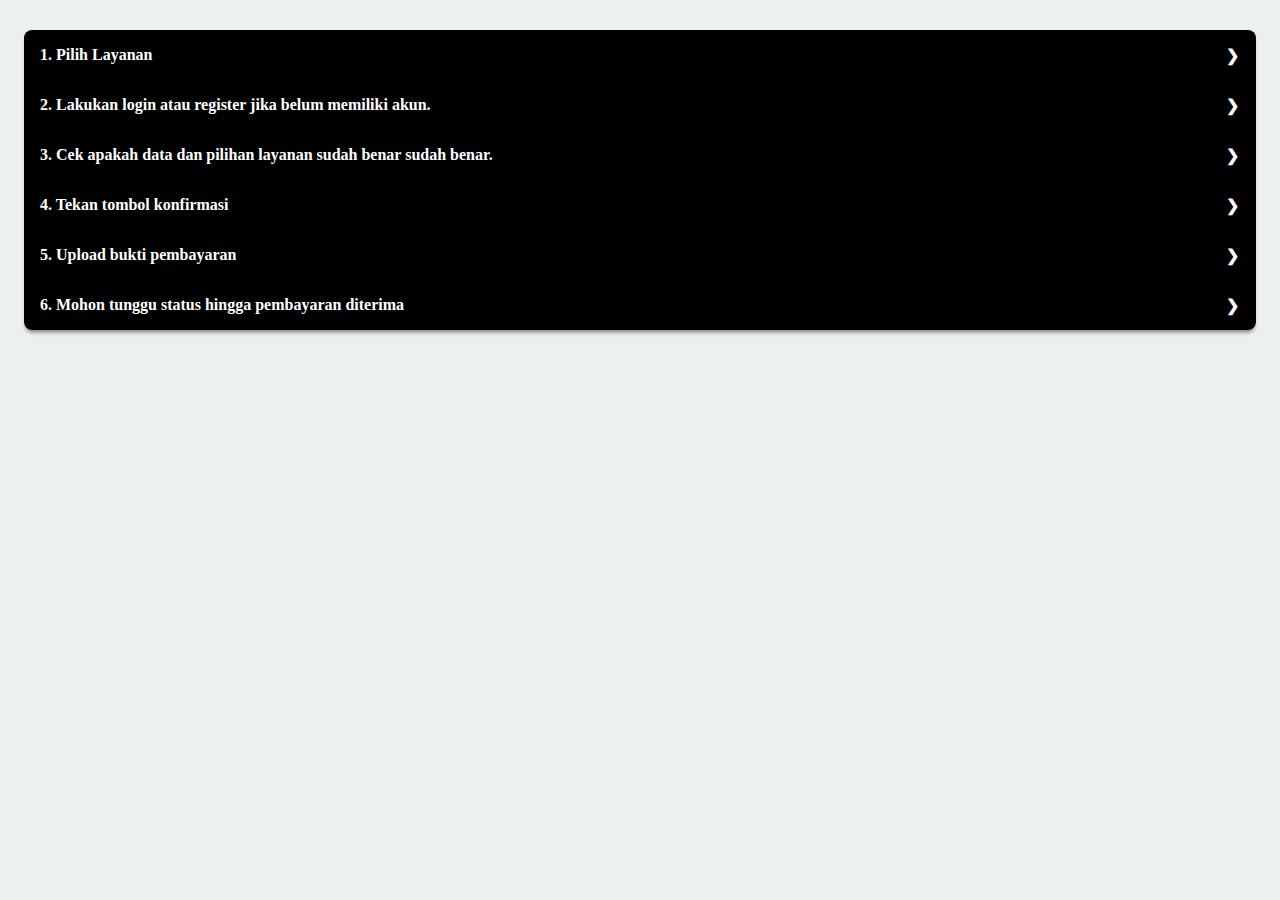
==== accordion/index.html @ de2a0003 "first commit" ====
<!doctype html>
<html lang="en">
  <head>
    <!-- Required meta tags -->
    <meta charset="utf-8">
    <meta name="viewport" content="width=device-width, initial-scale=1">

    <!-- Bootstrap CSS -->
    <link href="https://cdn.jsdelivr.net/npm/bootstrap@5.1.3/dist/css/bootstrap.min.css" rel="stylesheet" integrity="sha384-1BmE4kWBq78iYhFldvKuhfTAU6auU8tT94WrHftjDbrCEXSU1oBoqyl2QvZ6jIW3" crossorigin="anonymous">

    <link rel="stylesheet" href="css/style.css">
    <title>Hello, world!</title>
  </head>
  <body>

    <section style="margin-top: 30px; margin-bottom: 30px;">
      <div class="container">
        <div class="row justify-content-center">
          <div class="col-sm-8">
            <div class="tabs text-center">
              <div class="tab">
                <input type="checkbox" id="chck1">
                <label class="tab-label" for="chck1">1. Pilih Layanan</label>
                <div class="tab-content">
                  Lorem ipsum dolor sit amet consectetur adipisicing elit. Hic vero assumenda repellendus deserunt accusamus neque ipsa, reprehenderit repudiandae architecto quod nostrum fuga cum! Facere, eius inventore, omnis numquam cum repellendus earum quibusdam odio ipsa vel minima ducimus? Magnam ea minima sapiente ipsam eaque quia ullam laudantium architecto, enim optio et?
                </div>
              </div>
              <div class="tab">
                <input type="checkbox" id="chck2">
                <label class="tab-label" for="chck2">2. Lakukan login atau register jika belum memiliki akun.</label>
                <div class="tab-content">
                  Lorem ipsum dolor sit, amet consectetur adipisicing elit. Mollitia cum, dolore veniam, amet molestiae quis deleniti eligendi officiis ducimus qui laboriosam ratione distinctio! Laboriosam temporibus vitae nulla eum animi? Quibusdam perspiciatis tempora eos obcaecati quis in laboriosam ipsam debitis beatae nobis, sequi quas ut at tenetur incidunt eum dicta fugiat eveniet facilis? Reprehenderit dolorem eos exercitationem hic illo repudiandae corrupti temporibus, nesciunt magnam ad laborum quibusdam in. Et nemo quasi tempore. Voluptatum itaque minima fugit exercitationem inventore quod, delectus doloribus quia numquam? Nobis eius recusandae quibusdam iusto in alias odit quis dolores quas velit dolor, consequatur saepe dolore quisquam autem!
                </div>
              </div>
              <div class="tab">
                <input type="checkbox" id="chck3">
                <label class="tab-label" for="chck3">3. Cek apakah data dan pilihan layanan sudah benar sudah benar.</label>
                <div class="tab-content">
                  <img src="assets/images/panduan/3-mobile.png" style="width: 300px;">
                  <img src="assets/images/panduan/3.png" class="panduan-dekstop">
                </div>
              </div>
              <div class="tab">
                <input type="checkbox" id="chck4">
                <label class="tab-label" for="chck4">4. Tekan tombol konfirmasi</label>
                <div class="tab-content">
                  <img src="assets/images/panduan/4-mobile.png" style="width: 300px;">
                  <img src="assets/images/panduan/4.png" class="panduan-dekstop">
                </div>
              </div>
              <div class="tab">
                <input type="checkbox" id="chck5">
                <label class="tab-label" for="chck5">5. Upload bukti pembayaran</label>
                <div class="tab-content">
                  <img src="assets/images/panduan/5-mobile.png" style="width: 300px;">
                  <img src="assets/images/panduan/5.png" class="panduan-dekstop">
                </div>
              </div>
              <div class="tab">
                <input type="checkbox" id="chck6">
                <label class="tab-label" for="chck6">6. Mohon tunggu status hingga pembayaran diterima</label>
                <div class="tab-content">
                  <img src="assets/images/panduan/6-mobile.png" style="width: 300px;">
                  <img src="assets/images/panduan/6.png" class="panduan-dekstop">
                </div>
              </div>
            </div>
          </div>
        </div>
        <!-- END ACCORDION -->
      </div>
    </section>

    <!-- Option 1: Bootstrap Bundle with Popper -->
    <script src="https://cdn.jsdelivr.net/npm/bootstrap@5.1.3/dist/js/bootstrap.bundle.min.js" integrity="sha384-ka7Sk0Gln4gmtz2MlQnikT1wXgYsOg+OMhuP+IlRH9sENBO0LRn5q+8nbTov4+1p" crossorigin="anonymous"></script>

  </body>
</html>
---- accordion/css/style.css ----
body {
  color: #2c3e50;
  background: #ecf0f1;
  padding: 0 1em 1em;
}

label {
  margin-bottom: 0px;
}

input {
  position: absolute;
  opacity: 0;
  z-index: -1;
}

/* Accordion styles */
.tabs {
  border-radius: 8px;
  overflow: hidden;
  box-shadow: 0 4px 4px -2px rgba(0, 0, 0, 0.5);
}

.tab {
  width: 100%;
  color: white;
  overflow: hidden;
}

.tab-label {
  display: -webkit-box;
  display: flex;
  -webkit-box-pack: justify;
  justify-content: space-between;
  padding: 1em;
  background: #000;
  font-weight: bold;
  cursor: pointer;
  /* Icon */
}

.tab-label:hover {
  background: #1a252f;
}

.tab-label::after {
  content: "\276F";
  width: 1em;
  height: 1em;
  text-align: center;
  -webkit-transition: all 0.35s;
  transition: all 0.35s;
}

.tab-content {
  max-height: 0;
  padding: 0 1em;
  color: #000;
  background: white;
  -webkit-transition: all 0.35s;
  transition: all 0.35s;
}

.tab-close {
  display: -webkit-box;
  display: flex;
  -webkit-box-pack: end;
  justify-content: flex-end;
  padding: 1em;
  font-size: 0.75em;
  background: #000;
  cursor: pointer;
}

.tab-close:hover {
  background: #1a252f;
}

input:checked + .tab-label {
  background: #1a252f;
}

input:checked + .tab-label::after {
  -webkit-transform: rotate(90deg);
  transform: rotate(90deg);
}

input:checked ~ .tab-content {
  max-height: 100vh;
  padding: 1em;
}
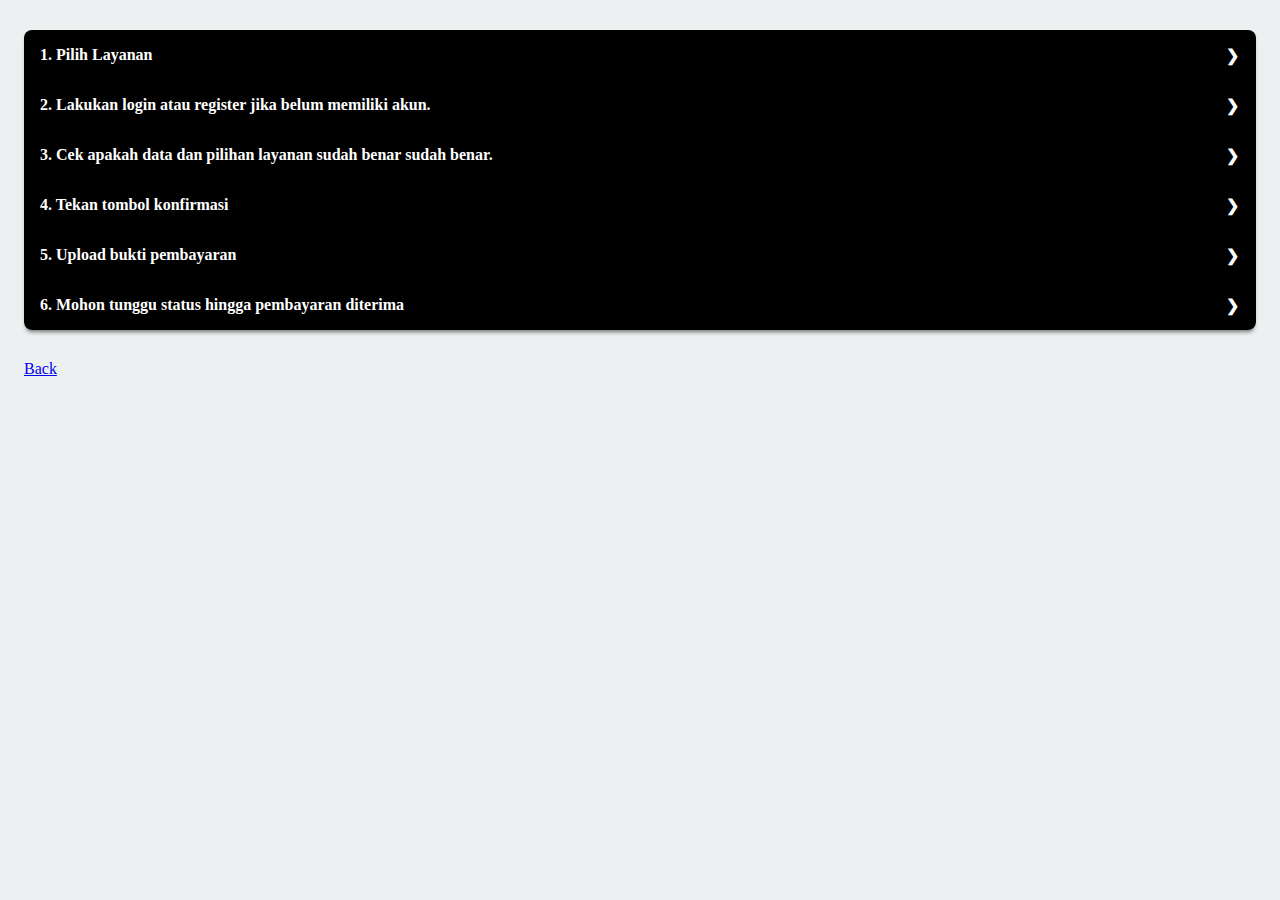
==== commit eedaaf7b: "add btn back and update rating fa" ====
--- a/accordion/index.html
+++ b/accordion/index.html
@@ -71,6 +71,10 @@
       </div>
     </section>
 
+    <div class="container text-center my-3">
+      <a href="../index.html" class="btn btn-lg btn-danger">Back</a>
+    </div>
+
     <!-- Option 1: Bootstrap Bundle with Popper -->
     <script src="https://cdn.jsdelivr.net/npm/bootstrap@5.1.3/dist/js/bootstrap.bundle.min.js" integrity="sha384-ka7Sk0Gln4gmtz2MlQnikT1wXgYsOg+OMhuP+IlRH9sENBO0LRn5q+8nbTov4+1p" crossorigin="anonymous"></script>
 
